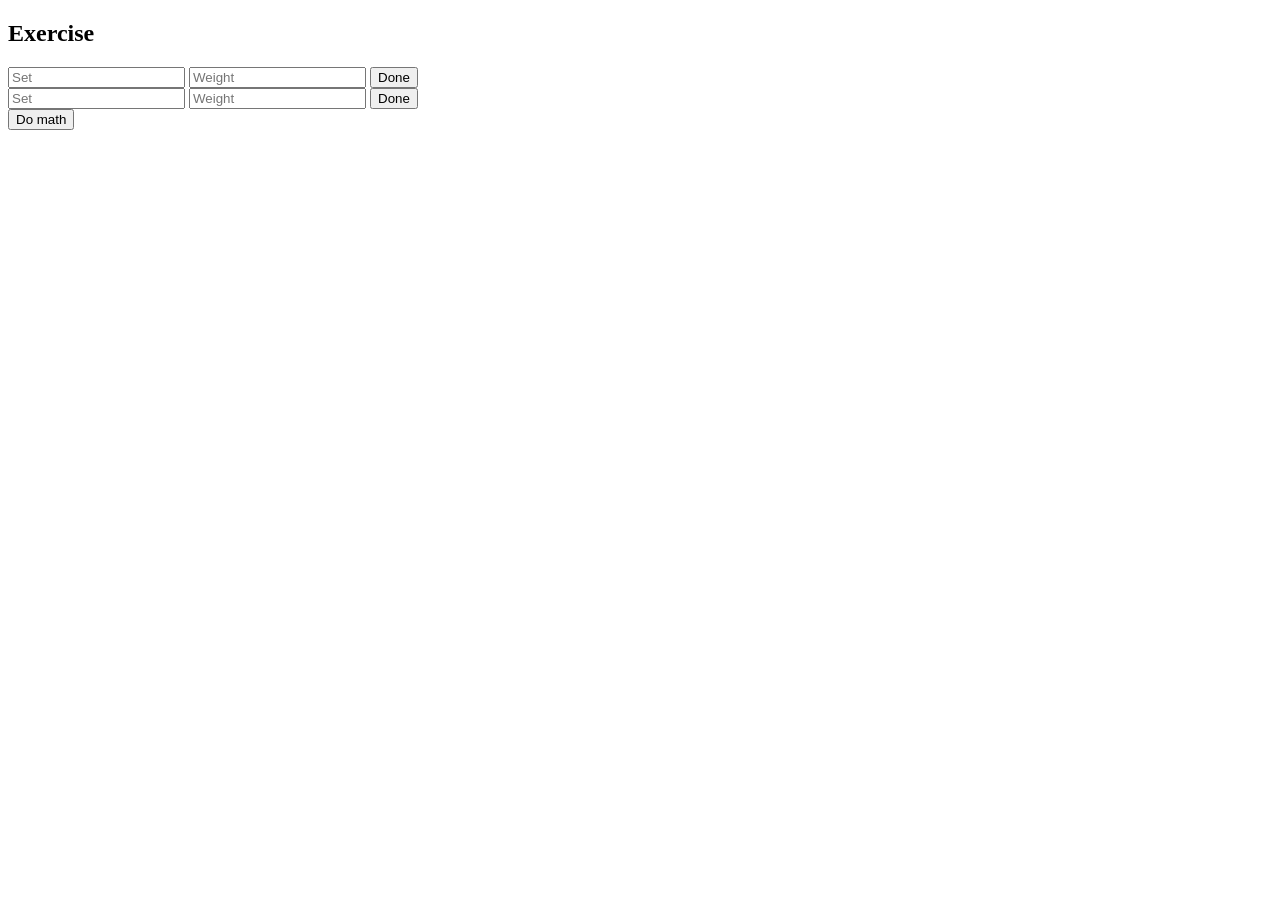
==== exercise.html @ 1c5774e6 "changed index to exercise" ====
<!doctype html>
<html lang="en">
<head>
    <meta charset="UTF-8">
    <meta name="viewport"
          content="width=device-width, user-scalable=no, initial-scale=1.0, maximum-scale=1.0, minimum-scale=1.0">
    <meta http-equiv="X-UA-Compatible" content="ie=edge">
    <title>Document</title>
</head>
<body>

 <header>
     <h2 class="exname"> Exercise </h2>
 </header>
 <div class="set&weight">
    <input type="number" class="set" placeholder="Set">
    <input type="number" step="0.01" class="weight" placeholder="Weight">
     <button>
         <div class="button"> Done </div>
     </button>
 </div>
 <div class="set&weight">
     <input type="number" class="set" placeholder="Set">
     <input type="number" step="0.01" class="weight" placeholder="Weight">
     <button>
         <div class="button"> Done </div>
     </button>
 </div>
 <input type="button" value="Do math" onclick="doMath()">
 <div id="result"></div>
 <script>

     //function doMath = calculate the total weight between all the sets
     function doMath() {
         //get all the elements in class set
         const totset = document.getElementsByClassName("set");
         //get all the elements in class weight
         const totweight = document.getElementsByClassName("weight");
         let totalProduct = 0;
         //parse all the elements in class set and weight as floats
         for (let i = 0; i < totset.length; i++) {
             const setValue = parseFloat(totset[i].value) || 0;
             const weightValue = parseFloat(totweight[i].value) || 0;
             //total product between everything adding between different sets
             totalProduct += setValue * weightValue;
         }
         //Return the total product
         document.getElementById('result').innerText = `Total Weight: ${totalProduct}`;
     }


 </script>
</body>
</html>
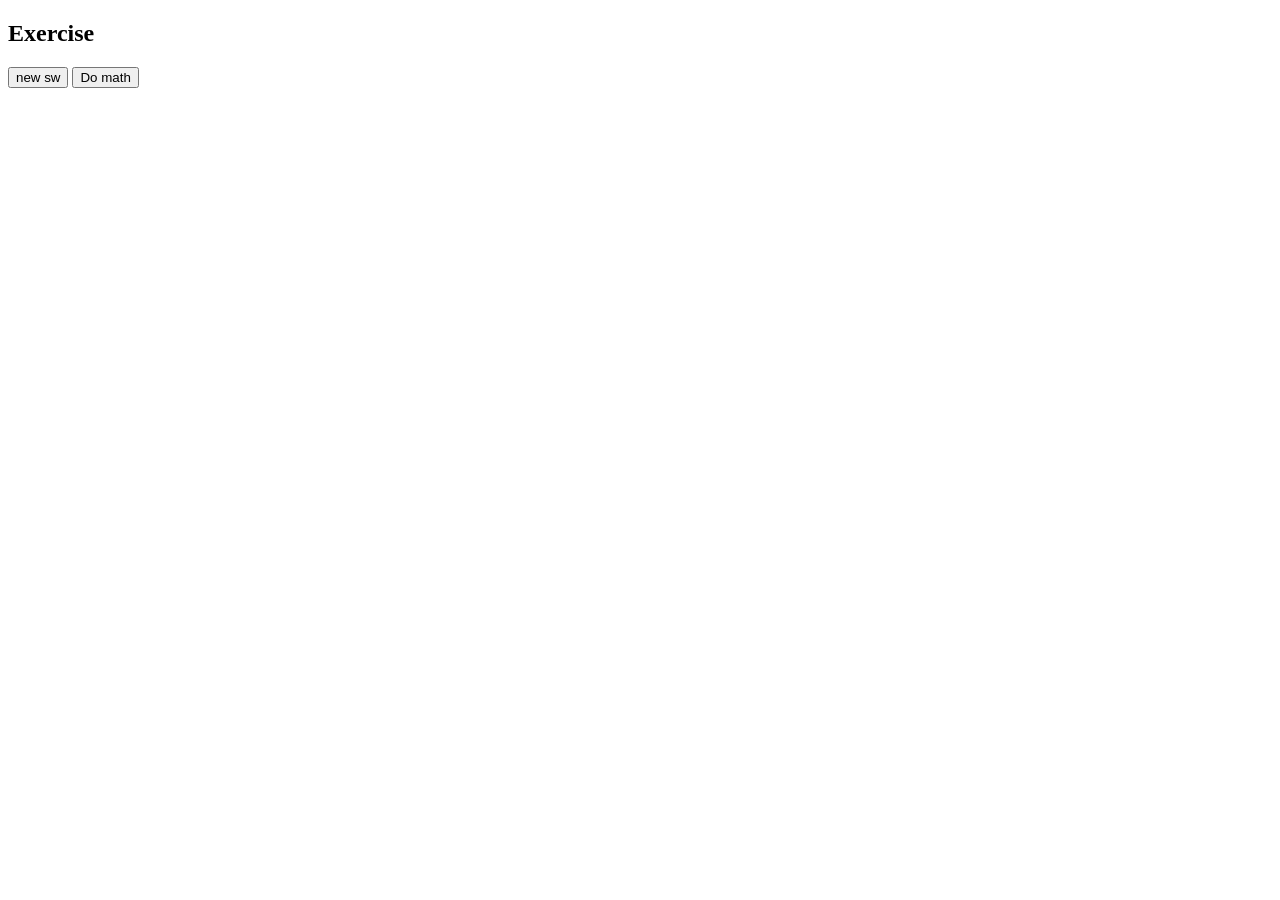
==== commit b856c127: "added Sett and Weight(addSW) function" ====
--- a/exercise.html
+++ b/exercise.html
@@ -5,29 +5,21 @@
     <meta name="viewport"
           content="width=device-width, user-scalable=no, initial-scale=1.0, maximum-scale=1.0, minimum-scale=1.0">
     <meta http-equiv="X-UA-Compatible" content="ie=edge">
-    <title>Document</title>
+    <title>Exercise</title>
 </head>
 <body>
 
  <header>
      <h2 class="exname"> Exercise </h2>
  </header>
- <div class="set&weight">
-    <input type="number" class="set" placeholder="Set">
-    <input type="number" step="0.01" class="weight" placeholder="Weight">
-     <button>
-         <div class="button"> Done </div>
-     </button>
- </div>
- <div class="set&weight">
-     <input type="number" class="set" placeholder="Set">
-     <input type="number" step="0.01" class="weight" placeholder="Weight">
-     <button>
-         <div class="button"> Done </div>
-     </button>
- </div>
+ <div id="newsw"></div>
+ <input type="button" value="new sw" onclick="addSW()">
+
+
  <input type="button" value="Do math" onclick="doMath()">
  <div id="result"></div>
+
+
  <script>
 
      //function doMath = calculate the total weight between all the sets
@@ -47,6 +39,28 @@
          //Return the total product
          document.getElementById('result').innerText = `Total Weight: ${totalProduct}`;
      }
+     //function addSW
+     function addSW(){
+         //create a new element div
+         const newSW = document.createElement('div');
+         //create a new element input
+         const newset = document.createElement("input");
+         //give to the element input type + className + placeHolder
+         newset.type="number";
+         newset.className="set";
+         newset.placeholder="Set"
+         const newweight = document.createElement("input");
+         //give to the element input type + step + className + placeHolder
+         newweight.type="number";
+         newweight.step="0.01";
+         newweight.className="weight";
+         newweight.placeholder="Weight";
+         //append newset and newweight as children
+         newSW.appendChild(newset)
+         newSW.appendChild(newweight)
+         document.getElementById("newsw").appendChild(newSW);
+     }
+
 
 
  </script>
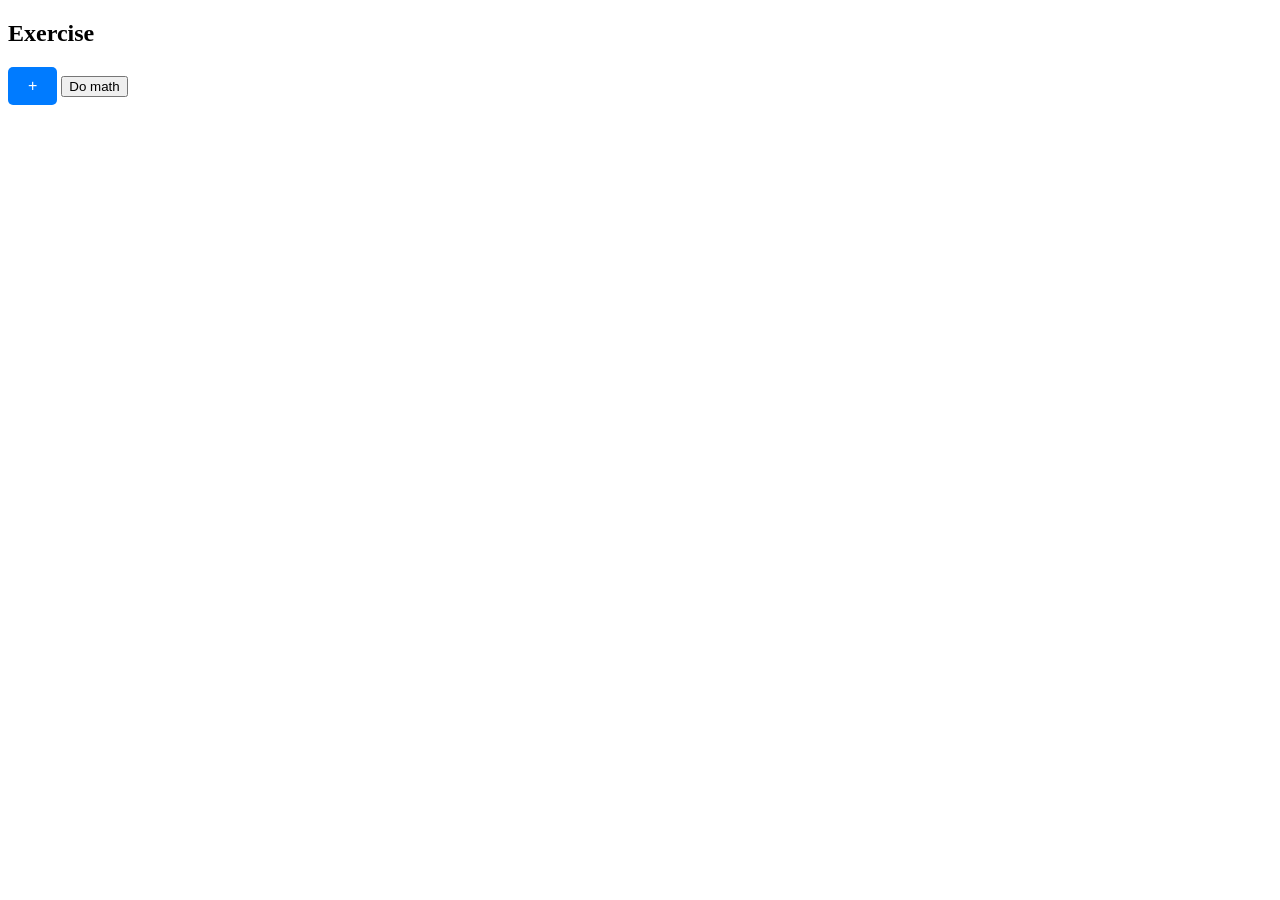
==== commit 42bee74a: "added style.css and button animation" ====
--- a/exercise.html
+++ b/exercise.html
@@ -6,14 +6,17 @@
           content="width=device-width, user-scalable=no, initial-scale=1.0, maximum-scale=1.0, minimum-scale=1.0">
     <meta http-equiv="X-UA-Compatible" content="ie=edge">
     <title>Exercise</title>
+    <link rel="stylesheet" href="style.css">
+
 </head>
 <body>
 
  <header>
      <h2 class="exname"> Exercise </h2>
  </header>
- <div id="newsw"></div>
- <input type="button" value="new sw" onclick="addSW()">
+ <div class="sw-container" id="newsw"></div>
+
+ <input class="button-animation-one" type="button" value="+" onclick="addSW()" id="new" >
 
 
  <input type="button" value="Do math" onclick="doMath()">
@@ -43,6 +46,7 @@
      function addSW(){
          //create a new element div
          const newSW = document.createElement('div');
+
          //create a new element input
          const newset = document.createElement("input");
          //give to the element input type + className + placeHolder
@@ -55,11 +59,32 @@
          newweight.step="0.01";
          newweight.className="weight";
          newweight.placeholder="Weight";
+
+         const done = document.createElement("button")
+         done.value = "do Math"
+         done.onclick = doMath();
          //append newset and newweight as children
          newSW.appendChild(newset)
          newSW.appendChild(newweight)
          document.getElementById("newsw").appendChild(newSW);
+
+
      }
+     //adds reset after click on button
+     document.getElementById('new').addEventListener('click', () => {
+         const button = document.getElementById('new');
+
+         // Remove the animation class to reset it
+         button.classList.remove('button-animation-one');
+
+         // Trigger reflow to restart the animation
+         void button.offsetWidth;
+
+         // Add the animation class back
+         button.classList.add('button-animation-one');
+     });
+
+
 
 
 
--- a/style.css
+++ b/style.css
@@ -0,0 +1,58 @@
+.sw-container {
+    margin-bottom: auto;
+    margin-left: 10%;
+}
+
+@keyframes button {
+    0% {
+        transform: scale3d(1, 1, 1);
+    }
+    30% {
+        transform: scale3d(1.25, 0.75, 1);
+    }
+    40% {
+        transform: scale3d(0.75, 1.25, 1);
+    }
+    50% {
+        transform: scale3d(1.15, 0.85, 1);
+    }
+    65% {
+        transform: scale3d(0.95, 1.05, 1);
+    }
+    75% {
+        transform: scale3d(1.05, 0.95, 1);
+    }
+    100% {
+        transform: scale3d(1, 1, 1);
+    }
+}
+@keyframes hoverbutton {
+    0% {
+        box-shadow: 0 0 0 0 rgba(0, 0, 0, 0);
+        transform: scale(1);
+    }
+
+    100% {
+        box-shadow: 0 0 20px 0px rgba(0, 0, 0, 0.35);
+        transform: scale(1.1);
+    }
+}
+input.button-animation-one {
+
+    display: inline-block;
+    cursor: pointer;
+    border: none;
+    background-color: #007bff;
+    color: white;
+    padding: 10px 20px;
+    font-size: 16px;
+    border-radius: 5px;
+}
+
+/* Trigger animation on hover */
+input.button-animation-one{
+    animation: button 0.5s ease-in-out forwards;
+}
+input.button-animation-one:hover {
+    animation: hoverbutton 1s ;
+}
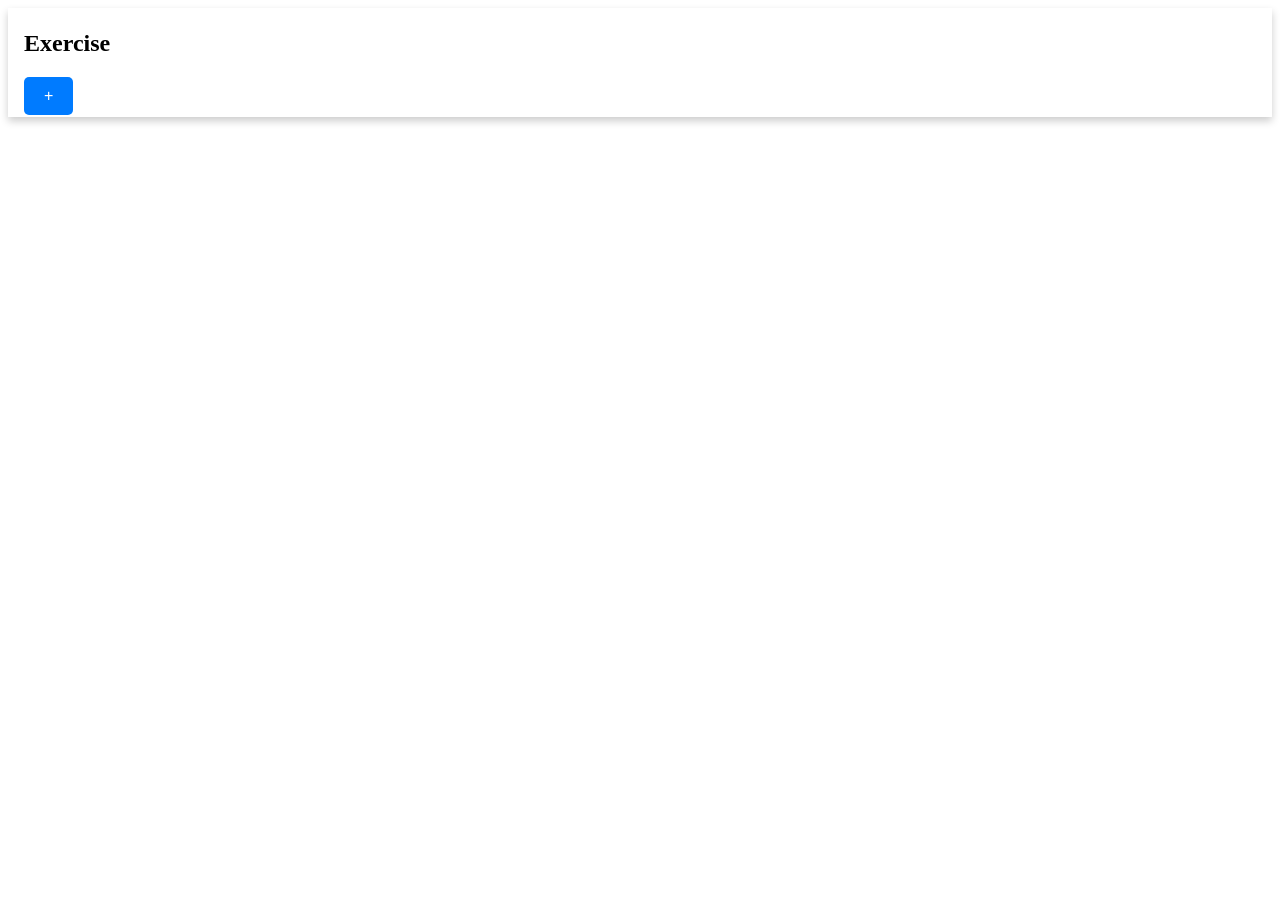
==== commit 9f136ae8: "Changed input to button" ====
--- a/exercise.html
+++ b/exercise.html
@@ -10,21 +10,22 @@
 
 </head>
 <body>
-
- <header>
-     <h2 class="exname"> Exercise </h2>
- </header>
- <div class="sw-container" id="newsw"></div>
-
- <input class="button-animation-one" type="button" value="+" onclick="addSW()" id="new" >
-
-
- <input type="button" value="Do math" onclick="doMath()">
- <div id="result"></div>
-
+<div class="card">
+    <div class="container">
+    <header>
+        <h2 class="exname"> Exercise </h2>
+    </header>
+        <div class="sw-container" id="newsw">
+    </div>
+        <button class="button-animation-one" id="button_new"> + </button>
+    <div id="result"></div>
+    </div>
+</div>
 
  <script>
 
+     const newbutton = document.getElementById('button_new');
+     newbutton.addEventListener('click',addSW)
      //function doMath = calculate the total weight between all the sets
      function doMath() {
          //get all the elements in class set
@@ -40,7 +41,7 @@
              totalProduct += setValue * weightValue;
          }
          //Return the total product
-         document.getElementById('result').innerText = `Total Weight: ${totalProduct}`;
+         document.getElementById('result').innerText = `Total Set Weight: ${totalProduct}`;
      }
      //function addSW
      function addSW(){
@@ -60,12 +61,14 @@
          newweight.className="weight";
          newweight.placeholder="Weight";
 
+
          const done = document.createElement("button")
          done.value = "do Math"
          done.onclick = doMath();
          //append newset and newweight as children
          newSW.appendChild(newset)
          newSW.appendChild(newweight)
+
          document.getElementById("newsw").appendChild(newSW);
 
 
--- a/style.css
+++ b/style.css
@@ -37,7 +37,7 @@
         transform: scale(1.1);
     }
 }
-input.button-animation-one {
+button.button-animation-one {
 
     display: inline-block;
     cursor: pointer;
@@ -50,9 +50,24 @@
 }
 
 /* Trigger animation on hover */
-input.button-animation-one{
+button.button-animation-one{
     animation: button 0.5s ease-in-out forwards;
 }
-input.button-animation-one:hover {
+button.button-animation-one:hover {
     animation: hoverbutton 1s ;
 }
+.card {
+    /* Add shadows to create the "card" effect */
+    box-shadow: 0 4px 8px 0 rgba(0,0,0,0.2);
+    transition: 0.3s;
+}
+
+/* On mouse-over, add a deeper shadow */
+.card:hover {
+    box-shadow: 0 8px 16px 0 rgba(0,0,0,0.2);
+}
+
+/* Add some padding inside the card container */
+.container {
+    padding: 2px 16px;
+}
